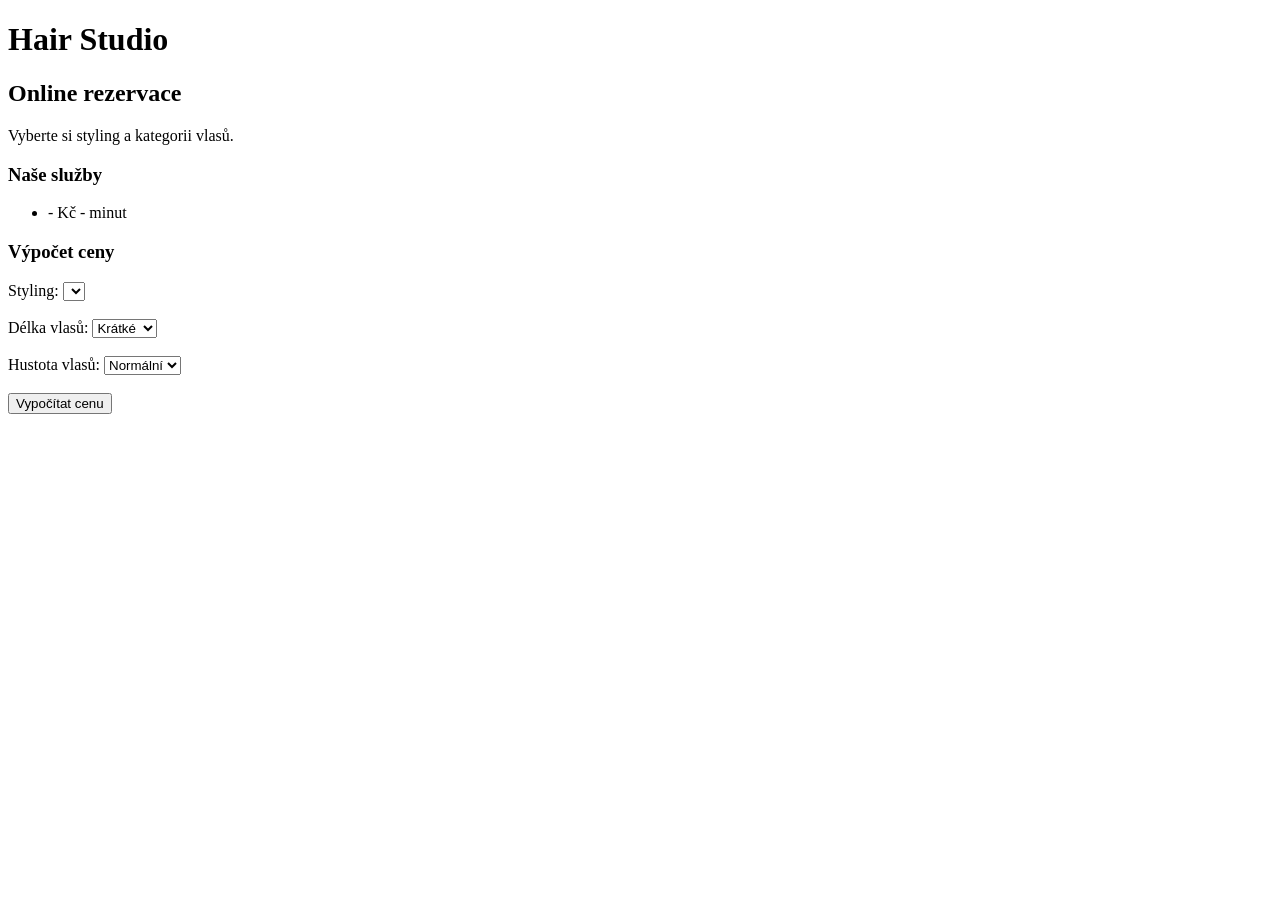
==== src/main/resources/templates/index.html @ fd4755bd "Initial Spring Boot app with service selection and price calculation" ====
<!DOCTYPE html>
<html lang="cs" xmlns:th="http://www.thymeleaf.org">
<head>
    <meta charset="UTF-8">
    <meta name="viewport" content="width=device-width, initial-scale=1.0">
    <title>Hair Studio</title>
</head>
<body>

<h1>Hair Studio</h1>
<h2>Online rezervace</h2>

<p>Vyberte si styling a kategorii vlasů.</p>

<h3>Naše služby</h3>

<ul>
    <li th:each="s : ${services}">
        <span th:text="${s.name}"></span> -
        <span th:text="${s.price}"></span> Kč -
        <span th:text="${s.duration}"></span> minut
    </li>
</ul>

<h3>Výpočet ceny</h3>

<form action="/calculate" method="get">

    <label for="service">Styling:</label>
    <select id="service" name="service">
        <option th:each="s : ${services}"
                th:value="${s.name}"
                th:text="${s.name}">
        </option>
    </select>

    <br><br>

    <label for="length">Délka vlasů:</label>
    <select id="length" name="length">
        <option value="short">Krátké</option>
        <option value="medium">Střední</option>
        <option value="long">Dlouhé</option>
    </select>

    <br><br>

    <label for="density">Hustota vlasů:</label>
    <select id="density" name="density">
        <option value="normal">Normální</option>
        <option value="thick">Husté</option>
    </select>

    <br><br>

    <button type="submit">Vypočítat cenu</button>

</form>

</body>
</html>
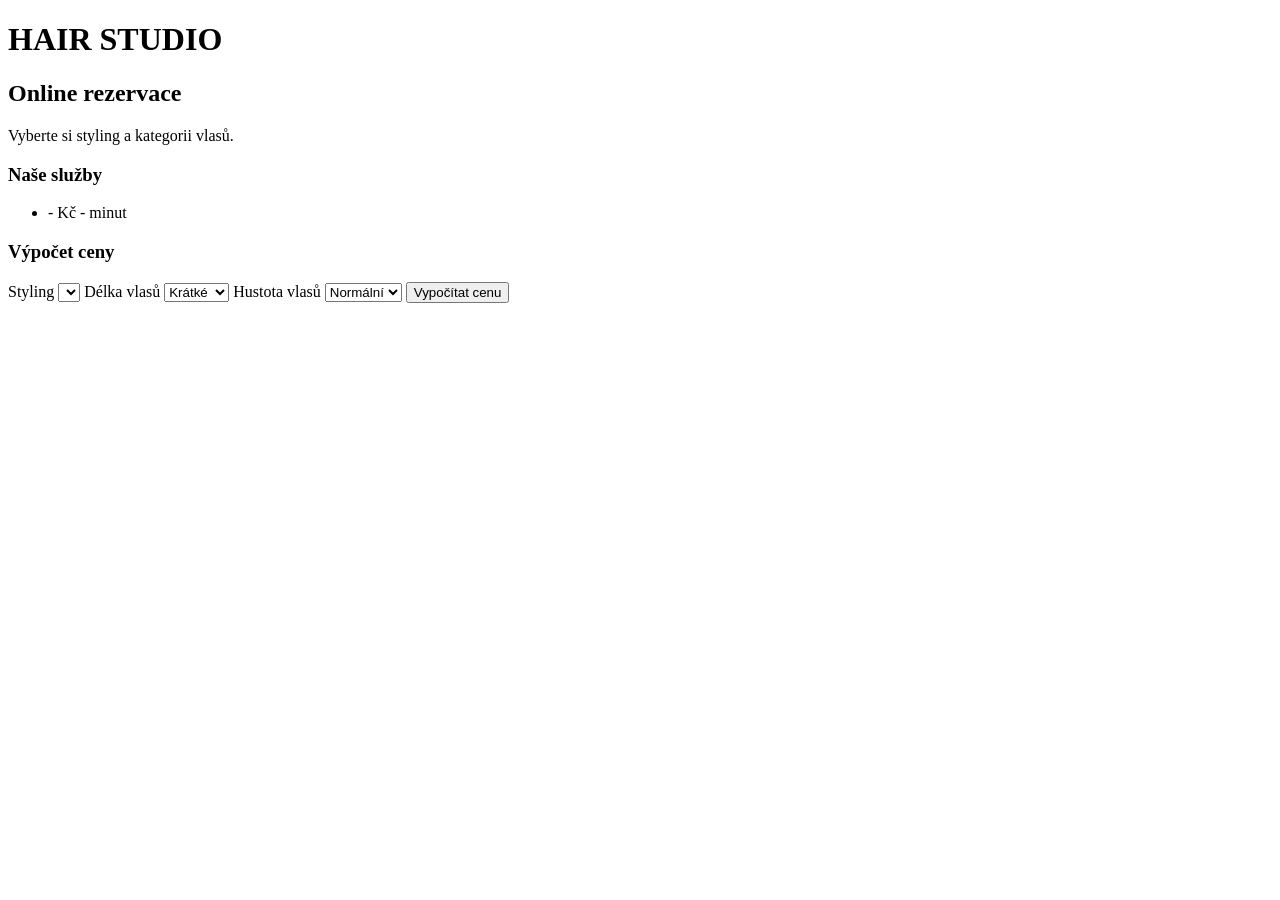
==== commit fd323c0e: "Add styling duration calculation and website design" ====
--- a/src/main/resources/templates/index.html
+++ b/src/main/resources/templates/index.html
@@ -5,58 +5,63 @@
     <meta charset="UTF-8">
     <meta name="viewport" content="width=device-width, initial-scale=1.0">
     <title>Hair Studio</title>
+    <link rel="stylesheet" th:href="@{/style.css}">
 </head>
 <body>
 
-<h1>Hair Studio</h1>
-<h2>Online rezervace</h2>
+<header>
+    <h1>HAIR STUDIO</h1>
+</header>
 
-<p>Vyberte si styling a kategorii vlasů.</p>
+<main>
+    <h2>Online rezervace</h2>
+    <p class="intro">
+        Vyberte si styling a kategorii vlasů.
+    </p>
 
-<h3>Naše služby</h3>
+    <div class="card">
+        <h3>Naše služby</h3>
 
-<ul>
-    <li th:each="s : ${services}">
-        <span th:text="${s.name}"></span> -
-        <span th:text="${s.price}"></span> Kč -
-        <span th:text="${s.duration}"></span> minut
-    </li>
-</ul>
+        <ul>
+            <li th:each="s : ${services}">
+                <span th:text="${s.name}"></span> -
+                <span th:text="${s.price}"></span> Kč -
+                <span th:text="${s.duration}"></span> minut
+            </li>
+        </ul>
+    </div>
 
-<h3>Výpočet ceny</h3>
+    <div class="card">
+        <h3>Výpočet ceny</h3>
 
-<form action="/calculate" method="get">
+        <form action="/calculate" method="get">
 
-    <label for="service">Styling:</label>
-    <select id="service" name="service">
-        <option th:each="s : ${services}"
-                th:value="${s.name}"
-                th:text="${s.name}">
-        </option>
-    </select>
+            <label for="service">Styling</label>
+            <select id="service" name="service">
+                <option th:each="s : ${services}"
+                        th:value="${s.name}"
+                        th:text="${s.name}">
+                </option>
+            </select>
 
-    <br><br>
+            <label for="length">Délka vlasů</label>
+            <select id="length" name="length">
+                <option value="short">Krátké</option>
+                <option value="medium">Střední</option>
+                <option value="long">Dlouhé</option>
+            </select>
 
-    <label for="length">Délka vlasů:</label>
-    <select id="length" name="length">
-        <option value="short">Krátké</option>
-        <option value="medium">Střední</option>
-        <option value="long">Dlouhé</option>
-    </select>
+            <label for="density">Hustota vlasů</label>
+            <select id="density" name="density">
+                <option value="normal">Normální</option>
+                <option value="thick">Husté</option>
+            </select>
 
-    <br><br>
+            <button type="submit">Vypočítat cenu</button>
 
-    <label for="density">Hustota vlasů:</label>
-    <select id="density" name="density">
-        <option value="normal">Normální</option>
-        <option value="thick">Husté</option>
-    </select>
-
-    <br><br>
-
-    <button type="submit">Vypočítat cenu</button>
-
-</form>
+        </form>
+    </div>
+</main>
 
 </body>
 </html>
